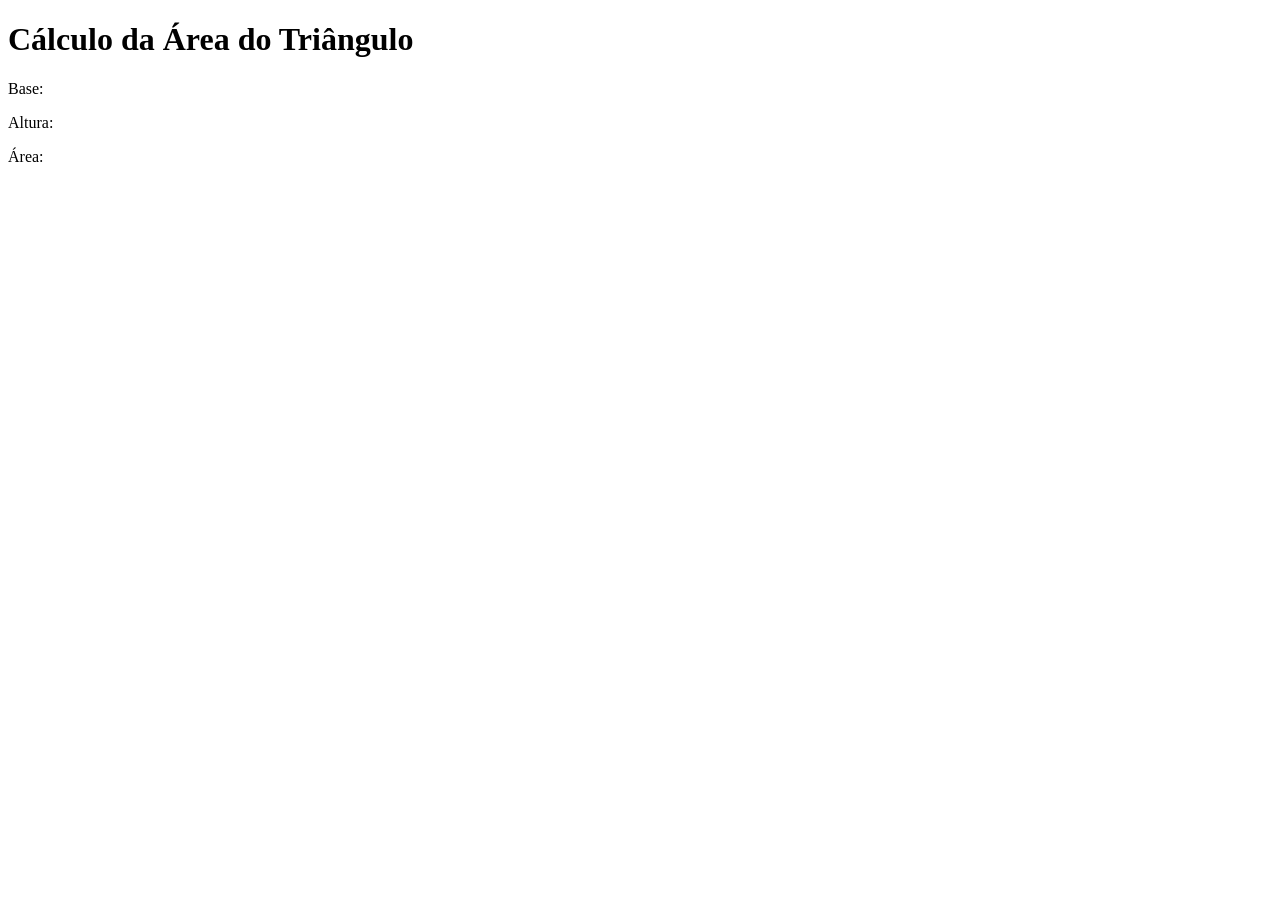
==== periodo-2/front-end-ii/ted-3/index.html @ 4b39a9c6 "feat(ted-3): add initial html" ====
<!DOCTYPE html>
<html lang="pt-BR">
<head>
    <meta charset="UTF-8">
    <meta name="viewport" content="width=device-width, initial-scale=1.0">
    <title>Área do Triângulo</title>
    <meta name="author" content="Gabriel Moises Alves">
</head>
<body>
    <h1>Cálculo da Área do Triângulo</h1>
    <p id="base">Base:</p>
    <p id="altura">Altura:</p>
    <p id="area">Área:</p>
    <script src="script.js"></script>
</body>
</html>
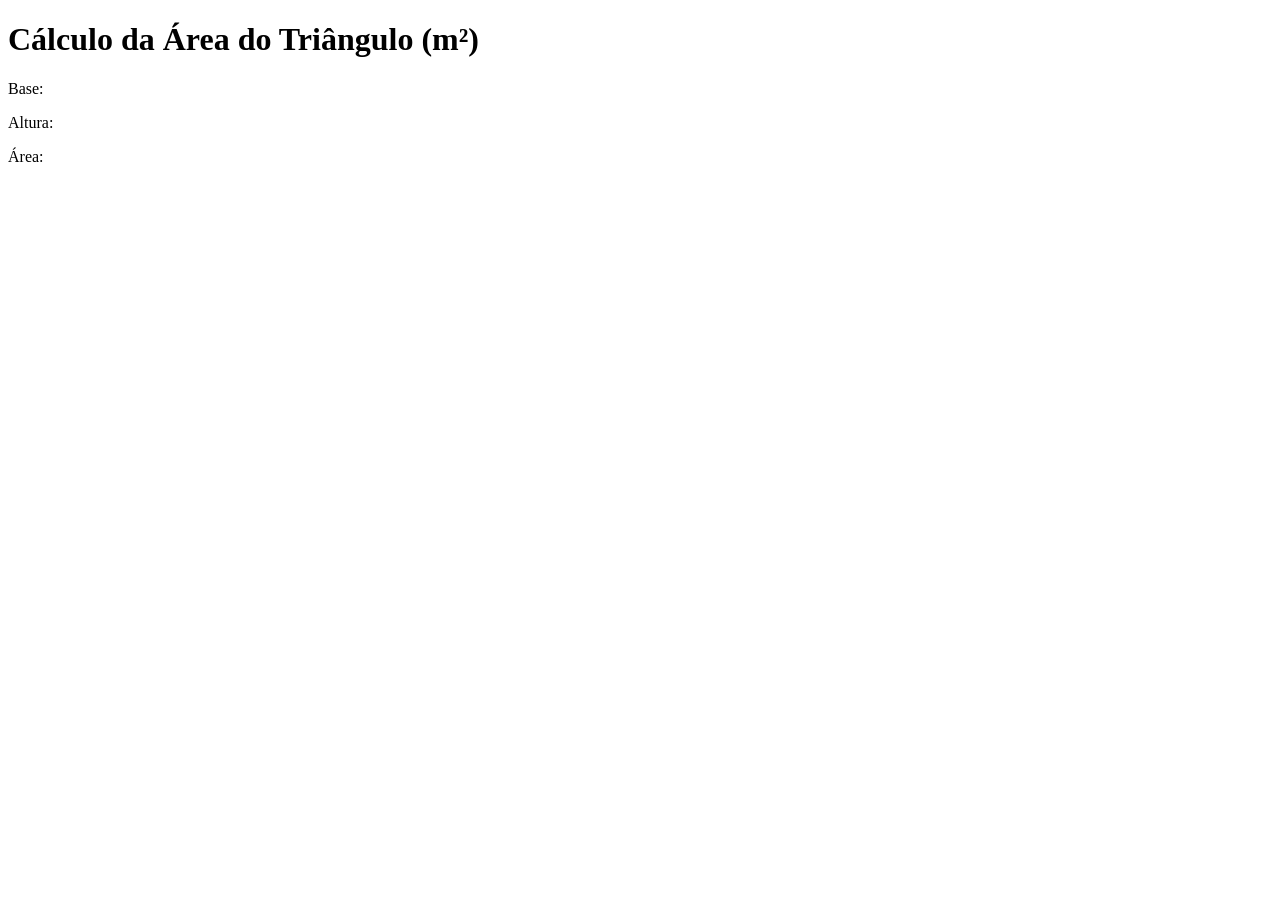
==== commit e511ea52: "feat(front-end-ii/ted-3): add m² as unity" ====
--- a/periodo-2/front-end-ii/ted-3/index.html
+++ b/periodo-2/front-end-ii/ted-3/index.html
@@ -7,7 +7,7 @@
     <meta name="author" content="Gabriel Moises Alves">
 </head>
 <body>
-    <h1>Cálculo da Área do Triângulo</h1>
+    <h1>Cálculo da Área do Triângulo (m²)</h1>
     <p id="base">Base:</p>
     <p id="altura">Altura:</p>
     <p id="area">Área:</p>
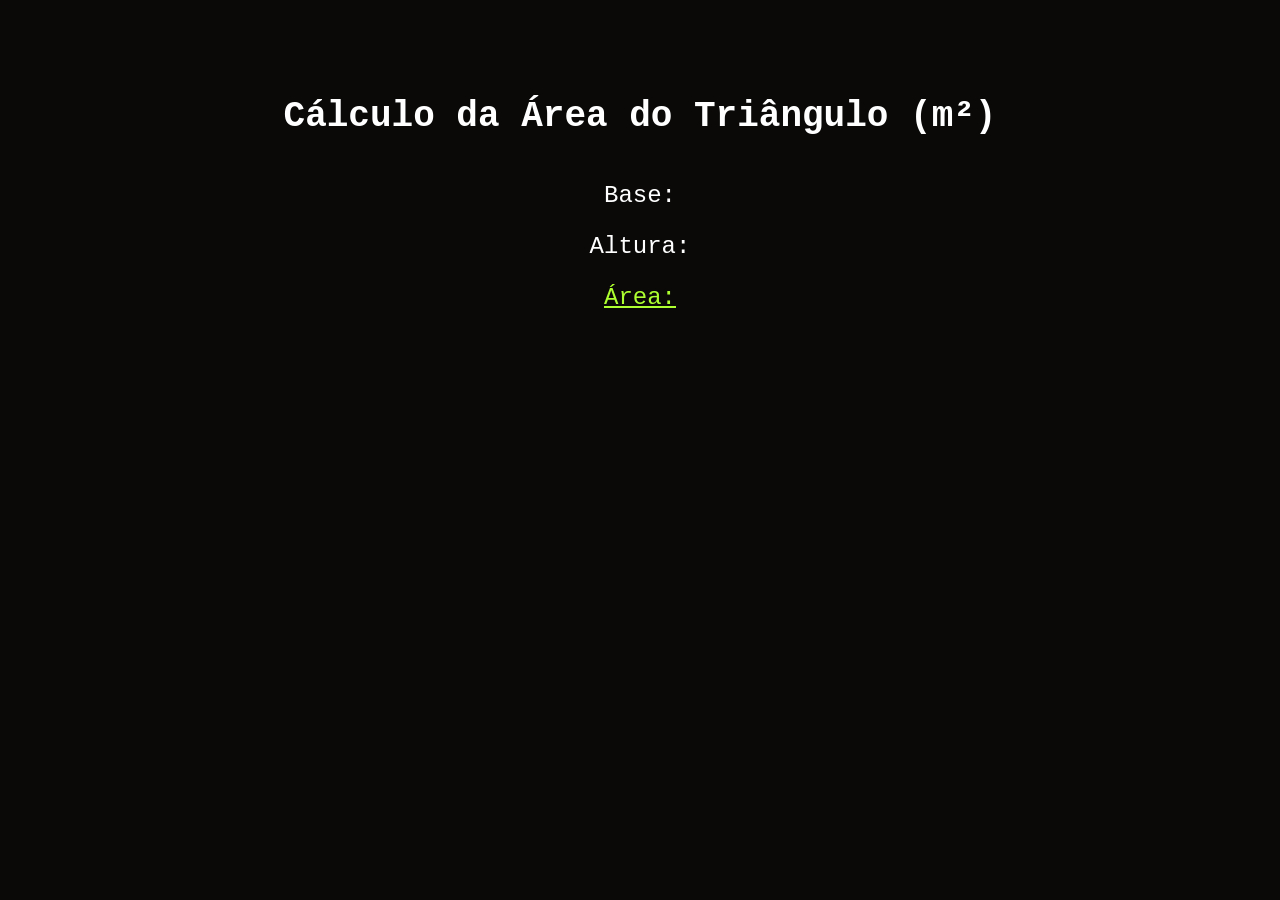
==== commit f1f8ef89: "feat(front-end-ii/ted-3): restructure HTML and add CSS for triangle area calculation" ====
--- a/periodo-2/front-end-ii/ted-3/index.html
+++ b/periodo-2/front-end-ii/ted-3/index.html
@@ -5,12 +5,17 @@
     <meta name="viewport" content="width=device-width, initial-scale=1.0">
     <title>Área do Triângulo</title>
     <meta name="author" content="Gabriel Moises Alves">
+    <link rel="stylesheet" href="style.css">
 </head>
 <body>
-    <h1>Cálculo da Área do Triângulo (m²)</h1>
-    <p id="base">Base:</p>
-    <p id="altura">Altura:</p>
-    <p id="area">Área:</p>
+    <main>
+        <h1>Cálculo da Área do Triângulo (m²)</h1>
+        <div id="valores">
+            <p id="base">Base:</p>
+            <p id="altura">Altura:</p>
+            <p id="area">Área:</p>
+        </div>
+    </main>
     <script src="script.js"></script>
 </body>
 </html>
--- a/periodo-2/front-end-ii/ted-3/style.css
+++ b/periodo-2/front-end-ii/ted-3/style.css
@@ -0,0 +1,25 @@
+body {
+  background-color: #0a0908;
+  color: white;
+  display: flex;
+  flex-direction: column;
+  align-items: center;
+  justify-content: center;
+  text-align: center;
+  margin-top: 8vh;
+  font-size: 1.5rem;
+  font-family: 'Courier New', Courier, monospace;
+}
+
+h1 {
+  font-size: 2.25rem;
+}
+
+#base {
+  margin-top: 5vh;
+}
+
+#area {
+  color: greenyellow;
+  text-decoration: underline;
+}
